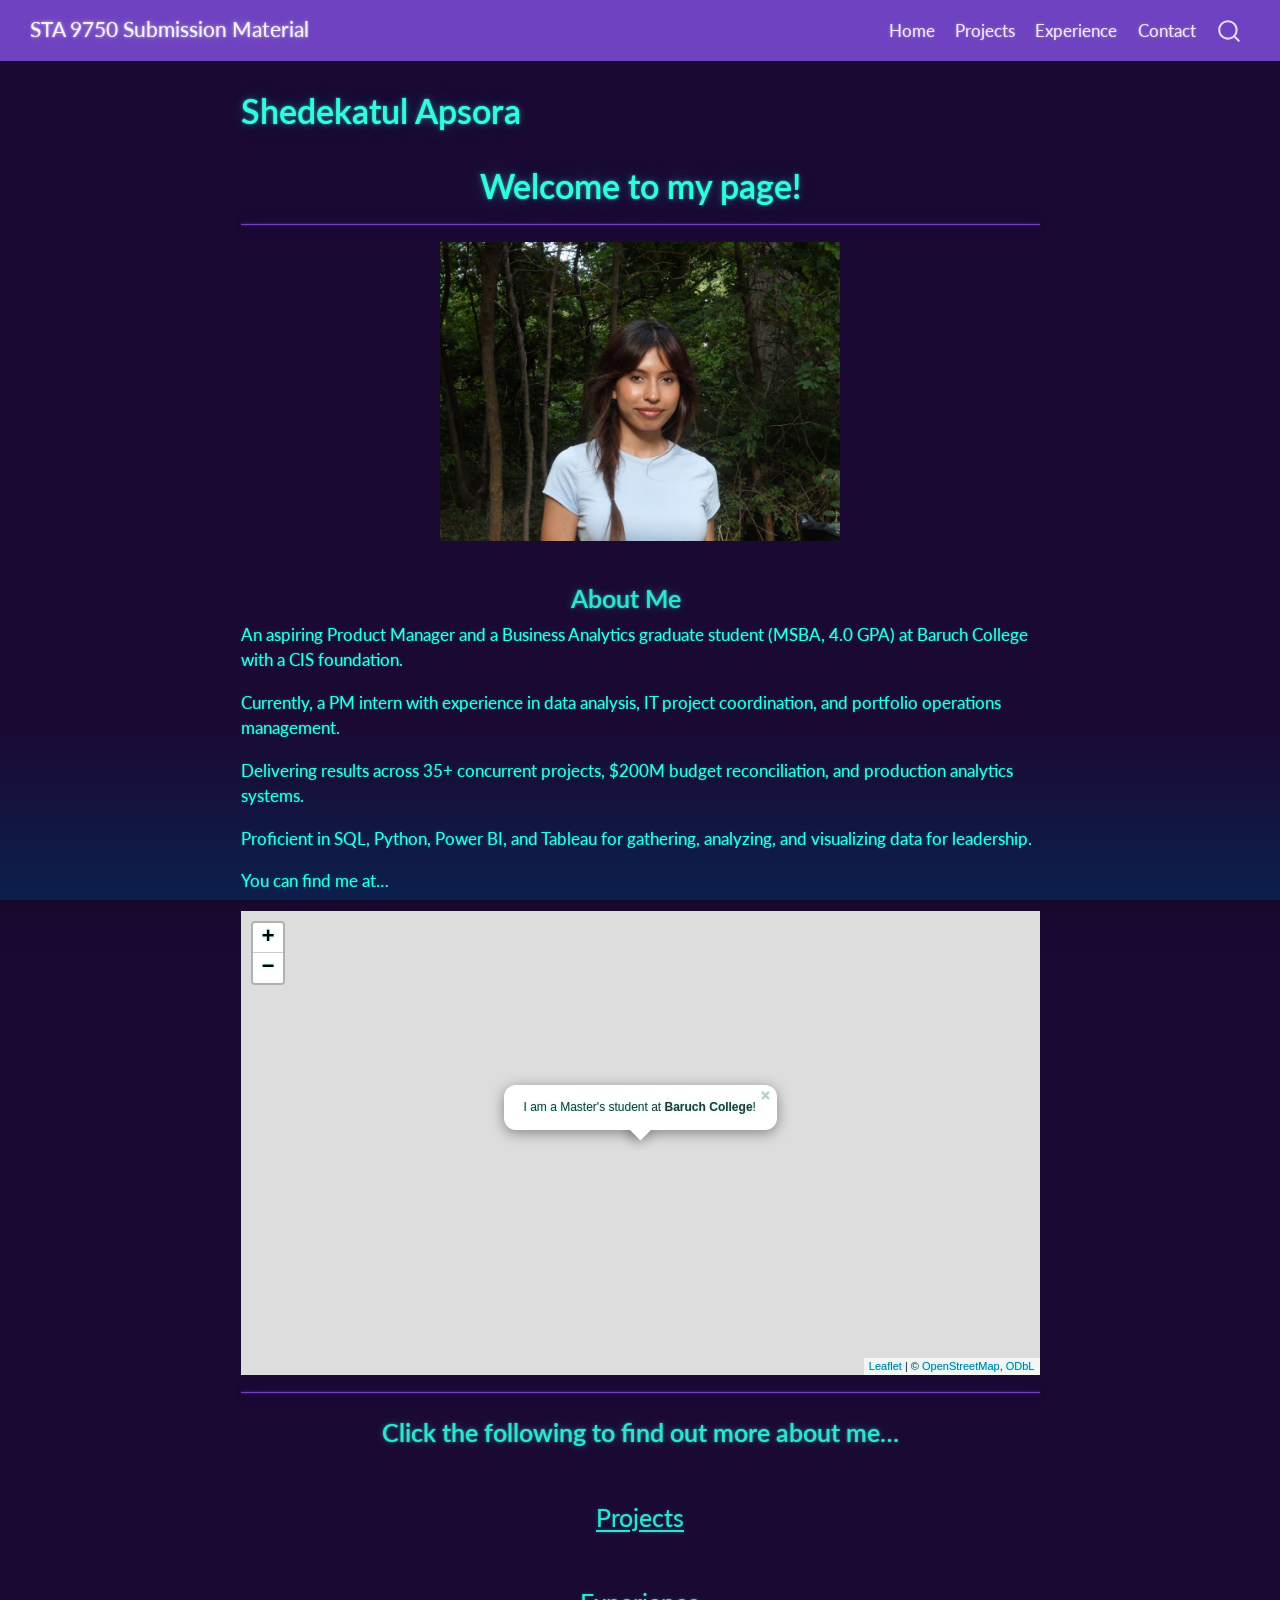
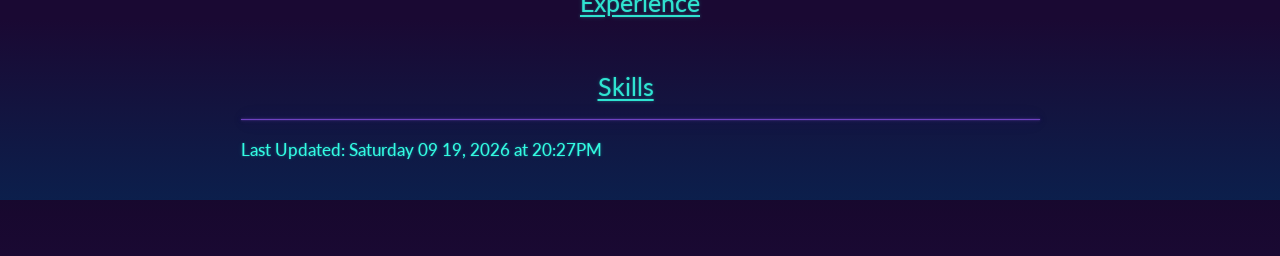
==== docs/index.html @ 2e6fee91 "Creating my personal website for mini-project 0" ====
<!DOCTYPE html>
<html xmlns="http://www.w3.org/1999/xhtml" lang="en" xml:lang="en"><head>

<meta charset="utf-8">
<meta name="generator" content="quarto-1.10.18">

<meta name="viewport" content="width=device-width, initial-scale=1.0, user-scalable=yes">


<title>Shedekatul Apsora – STA 9750 Submission Material</title>
<style>
/* Default styles provided by pandoc.
** See https://pandoc.org/MANUAL.html#variables-for-html for config info.
*/
span.smallcaps{font-variant: small-caps;}
div.columns{display: flex; gap: 1.5em;}
div.column{flex: auto;}
@media screen {
div.columns{gap: min(4vw, 1.5em);}
div.column{overflow-x: auto;}
}
div.hanging-indent{margin-left: 1.5em; text-indent: -1.5em;}
ul.task-list{list-style: none;}
ul.task-list li input[type="checkbox"] {
  width: 0.8em;
  margin: 0 0.8em 0.2em -1em; /* quarto-specific, see https://github.com/quarto-dev/quarto-cli/issues/4556 */ 
  vertical-align: middle;
}
</style>


<script src="site_libs/quarto-nav/quarto-nav.js"></script>
<script src="site_libs/quarto-nav/headroom.min.js"></script>
<script src="site_libs/clipboard/clipboard.min.js"></script>
<script src="site_libs/quarto-search/autocomplete.umd.js"></script>
<script src="site_libs/quarto-search/fuse.min.js"></script>
<script src="site_libs/quarto-search/quarto-search.js"></script>
<meta name="quarto:offset" content="./">
<script src="site_libs/quarto-html/quarto.js" type="module"></script>
<script src="site_libs/quarto-html/tabsets/tabsets.js" type="module"></script>
<script src="site_libs/quarto-html/popper.min.js"></script>
<script src="site_libs/quarto-html/tippy.umd.min.js"></script>
<script src="site_libs/quarto-html/anchor.min.js"></script>
<link href="site_libs/quarto-html/tippy.css" rel="stylesheet">
<link href="site_libs/quarto-html/quarto-syntax-highlighting-dark-b85bc7c33db8c58e0ec93c3465666fed.css" rel="stylesheet" id="quarto-text-highlighting-styles">
<script src="site_libs/bootstrap/bootstrap.min.js"></script>
<link href="site_libs/bootstrap/bootstrap-icons.css" rel="stylesheet">
<link href="site_libs/bootstrap/bootstrap-5c36933dbce0238e8d12d011fd2dd1ab.min.css" rel="stylesheet" append-hash="true" id="quarto-bootstrap" data-mode="dark">
<script id="quarto-search-options" type="application/json">{
  "location": "navbar",
  "copy-button": false,
  "collapse-after": 3,
  "panel-placement": "end",
  "type": "overlay",
  "limit": 50,
  "keyboard-shortcut": [
    "f",
    "/",
    "s"
  ],
  "show-item-context": false,
  "language": {
    "search-no-results-text": "No results",
    "search-matching-documents-text": "matching documents",
    "search-copy-link-title": "Copy link to search",
    "search-hide-matches-text": "Hide additional matches",
    "search-more-match-text": "more match in this document",
    "search-more-matches-text": "more matches in this document",
    "search-clear-button-title": "Clear",
    "search-text-placeholder": "",
    "search-detached-cancel-button-title": "Cancel",
    "search-submit-button-title": "Submit",
    "search-label": "Search"
  }
}</script>
<link href="site_libs/htmltools-fill-0.5.9/fill.css" rel="stylesheet">

<script src="site_libs/htmlwidgets-1.6.4/htmlwidgets.js"></script>

<script src="site_libs/jquery-3.6.0/jquery-3.6.0.min.js"></script>

<link href="site_libs/leaflet-1.3.1/leaflet.css" rel="stylesheet">

<script src="site_libs/leaflet-1.3.1/leaflet.js"></script>

<link href="site_libs/leafletfix-1.0.0/leafletfix.css" rel="stylesheet">

<script src="site_libs/proj4-2.6.2/proj4.min.js"></script>

<script src="site_libs/Proj4Leaflet-1.0.1/proj4leaflet.js"></script>

<link href="site_libs/rstudio_leaflet-1.3.1/rstudio_leaflet.css" rel="stylesheet">

<script src="site_libs/leaflet-binding-2.2.3/leaflet.js"></script>



</head>

<body class="nav-fixed fullcontent quarto-light">

<div id="quarto-search-results"></div>
  <header id="quarto-header" class="headroom fixed-top">
    <nav class="navbar navbar-expand-lg " data-bs-theme="dark">
      <div class="navbar-container container-fluid">
      <div class="navbar-brand-container mx-auto">
    <a class="navbar-brand" href="./index.html">
    <span class="navbar-title">STA 9750 Submission Material</span>
    </a>
  </div>
            <div id="quarto-search" class="" title="Search"></div>
          <button class="navbar-toggler" type="button" data-bs-toggle="collapse" data-bs-target="#navbarCollapse" aria-controls="navbarCollapse" role="menu" aria-expanded="false" aria-label="Toggle navigation" onclick="if (window.quartoToggleHeadroom) { window.quartoToggleHeadroom(); }">
  <span class="navbar-toggler-icon"></span>
</button>
          <div class="collapse navbar-collapse" id="navbarCollapse">
            <ul class="navbar-nav navbar-nav-scroll ms-auto">
  <li class="nav-item">
    <a class="nav-link" href="././index.html"> 
<span class="menu-text">Home</span></a>
  </li>  
  <li class="nav-item">
    <a class="nav-link" href="././project_experience.html"> 
<span class="menu-text">Projects</span></a>
  </li>  
  <li class="nav-item">
    <a class="nav-link" href="././professional_experience.html"> 
<span class="menu-text">Experience</span></a>
  </li>  
  <li class="nav-item">
    <a class="nav-link" href="././contact_information.html"> 
<span class="menu-text">Contact</span></a>
  </li>  
</ul>
          </div> <!-- /navcollapse -->
            <div class="quarto-navbar-tools">
</div>
      </div> <!-- /container-fluid -->
    </nav>
</header>
<!-- content -->
<div id="quarto-content" class="quarto-container page-columns page-rows-contents page-layout-article page-navbar">
<!-- sidebar -->
<!-- margin-sidebar -->
    
<!-- main -->
<main class="content" id="quarto-document-content">

<header id="title-block-header" class="quarto-title-block default">
<div class="quarto-title">
<h1 class="title">Shedekatul Apsora</h1>
</div>



<div class="quarto-title-meta">

    
  
    
  </div>
  


</header>


<section id="welcome-to-my-page" class="level1" style="text-align: center;">
<h1>Welcome to my page!</h1>
</section>
<hr>
<div class="quarto-figure quarto-figure-center">
<figure class="figure">
<p><img src="pic/SAM_1800.JPG" class="img-fluid quarto-figure quarto-figure-center figure-img" style="width:50.0%"></p>
</figure>
</div>
<section id="about-me" class="level3" style="text-align: center;">
<h3 class="anchored" data-anchor-id="about-me">About Me</h3>
</section>
<p>An aspiring Product Manager and a Business Analytics graduate student (MSBA, 4.0 GPA) at Baruch College with a CIS foundation.</p>
<p>Currently, a PM intern with experience in data analysis, IT project coordination, and portfolio operations management.</p>
<p>Delivering results across 35+ concurrent projects, $200M budget reconciliation, and production analytics systems.</p>
<p>Proficient in SQL, Python, Power BI, and Tableau for gathering, analyzing, and visualizing data for leadership.</p>
<p>You can find me at…</p>
<div class="cell">
<div class="cell-output-display">
<div class="leaflet html-widget html-fill-item" id="htmlwidget-838ac6d6772271eb8f36" style="width:100%;height:464px;"></div>
<script type="application/json" data-for="htmlwidget-838ac6d6772271eb8f36">{"x":{"options":{"crs":{"crsClass":"L.CRS.EPSG3857","code":null,"proj4def":null,"projectedBounds":null,"options":{}}},"calls":[{"method":"addTiles","args":["https://{s}.tile.openstreetmap.org/{z}/{x}/{y}.png",null,null,{"minZoom":0,"maxZoom":18,"tileSize":256,"subdomains":"abc","errorTileUrl":"","tms":false,"noWrap":false,"zoomOffset":0,"zoomReverse":false,"opacity":1,"zIndex":1,"detectRetina":false,"attribution":"&copy; <a href=\"https://openstreetmap.org/copyright/\">OpenStreetMap<\/a>,  <a href=\"https://opendatacommons.org/licenses/odbl/\">ODbL<\/a>"}]},{"method":"addPopups","args":[40.74028,-73.98333,"I am a Master's student at <b>Baruch College<\/b>!",null,null,{"maxWidth":300,"minWidth":50,"autoPan":true,"keepInView":false,"closeButton":true,"className":""}]}],"setView":[[40.74028,-73.98333],17,[]],"limits":{"lat":[40.74028,40.74028],"lng":[-73.98333,-73.98333]}},"evals":[],"jsHooks":[]}</script>
</div>
</div>
<hr>
<div style="text-align: center;">
<section id="click-the-following-to-find-out-more-about-me" class="level3">
<h3 class="anchored" data-anchor-id="click-the-following-to-find-out-more-about-me">Click the following to find out more about me…<br>
</h3>
</section>
<section id="projects" class="level3">
<h3 class="anchored" data-anchor-id="projects"><a href="./project_experience.html" title="Personal Projects">Projects</a><br>
</h3>
</section>
<section id="experience" class="level3">
<h3 class="anchored" data-anchor-id="experience"><a href="./professional_experience.html" title="Professional Experience">Experience</a><br>
</h3>
</section>
<section id="skills" class="level3">
<h3 class="anchored" data-anchor-id="skills"><a href="./professional_experience.html" title="Skills">Skills</a></h3>
</section>
</div>
<hr>
<p>Last Updated: Saturday 09 19, 2026 at 20:27PM</p>



</main> <!-- /main -->
<script id="quarto-html-after-body" type="application/javascript">
  window.document.addEventListener("DOMContentLoaded", function (event) {
    const icon = "";
    const anchorJS = new window.AnchorJS();
    anchorJS.options = {
      placement: 'right',
      icon: icon
    };
    anchorJS.add('.anchored');
    const isCodeAnnotation = (el) => {
      for (const clz of el.classList) {
        if (clz.startsWith('code-annotation-')) {                     
          return true;
        }
      }
      return false;
    }
    const onCopySuccess = function(e) {
      // button target
      const button = e.trigger;
      // don't keep focus
      button.blur();
      // flash "checked"
      button.classList.add('code-copy-button-checked');
      var currentTitle = button.getAttribute("title");
      button.setAttribute("title", "Copied!");
      let tooltip;
      if (window.bootstrap) {
        button.setAttribute("data-bs-toggle", "tooltip");
        button.setAttribute("data-bs-placement", "left");
        button.setAttribute("data-bs-title", "Copied!");
        tooltip = new bootstrap.Tooltip(button, 
          { trigger: "manual", 
            customClass: "code-copy-button-tooltip",
            offset: [0, -8]});
        tooltip.show();    
      }
      setTimeout(function() {
        if (tooltip) {
          tooltip.hide();
          button.removeAttribute("data-bs-title");
          button.removeAttribute("data-bs-toggle");
          button.removeAttribute("data-bs-placement");
        }
        button.setAttribute("title", currentTitle);
        button.classList.remove('code-copy-button-checked');
      }, 1000);
      // clear code selection
      e.clearSelection();
    }
    const getTextToCopy = function(trigger) {
      const outerScaffold = trigger.parentElement.cloneNode(true);
      const codeEl = outerScaffold.querySelector('code');
      for (const childEl of codeEl.children) {
        if (isCodeAnnotation(childEl)) {
          childEl.remove();
        }
      }
      return codeEl.innerText;
    }
    const clipboard = new window.ClipboardJS('.code-copy-button:not([data-in-quarto-modal])', {
      text: getTextToCopy
    });
    clipboard.on('success', onCopySuccess);
    if (window.document.getElementById('quarto-embedded-source-code-modal')) {
      const clipboardModal = new window.ClipboardJS('.code-copy-button[data-in-quarto-modal]', {
        text: getTextToCopy,
        container: window.document.getElementById('quarto-embedded-source-code-modal')
      });
      clipboardModal.on('success', onCopySuccess);
    }
      var localhostRegex = new RegExp(/^(?:http|https):\/\/localhost\:?[0-9]*\//);
      var mailtoRegex = new RegExp(/^mailto:/);
        var filterRegex = new RegExp("https:\/\/github\.com\/SL-sora\/STA9750-2026-FALL\/");
      var isInternal = (href) => {
          return filterRegex.test(href) || localhostRegex.test(href) || mailtoRegex.test(href);
      }
      // Inspect non-navigation links and adorn them if external
     var links = window.document.querySelectorAll('a[href]:not(.nav-link):not(.navbar-brand):not(.toc-action):not(.sidebar-link):not(.sidebar-item-toggle):not(.pagination-link):not(.no-external):not([aria-hidden]):not(.dropdown-item):not(.quarto-navigation-tool):not(.about-link)');
      for (var i=0; i<links.length; i++) {
        const link = links[i];
        if (!isInternal(link.href)) {
          // undo the damage that might have been done by quarto-nav.js in the case of
          // links that we want to consider external
          if (link.dataset.originalHref !== undefined) {
            link.href = link.dataset.originalHref;
          }
        }
      }
    function tippyHover(el, contentFn, onTriggerFn, onUntriggerFn) {
      const config = {
        allowHTML: true,
        maxWidth: 500,
        delay: 100,
        arrow: false,
        appendTo: function(el) {
            return el.parentElement;
        },
        interactive: true,
        interactiveBorder: 10,
        theme: 'quarto',
        placement: 'bottom-start',
      };
      if (contentFn) {
        config.content = contentFn;
      }
      if (onTriggerFn) {
        config.onTrigger = onTriggerFn;
      }
      if (onUntriggerFn) {
        config.onUntrigger = onUntriggerFn;
      }
      window.tippy(el, config); 
    }
    const noterefs = window.document.querySelectorAll('a[role="doc-noteref"]');
    for (var i=0; i<noterefs.length; i++) {
      const ref = noterefs[i];
      tippyHover(ref, function() {
        // use id or data attribute instead here
        let href = ref.getAttribute('data-footnote-href') || ref.getAttribute('href');
        try { href = new URL(href).hash; } catch {}
        const id = href.replace(/^#\/?/, "");
        const note = window.document.getElementById(id);
        if (note) {
          return note.innerHTML;
        } else {
          return "";
        }
      });
    }
    const xrefs = window.document.querySelectorAll('a.quarto-xref');
    const processXRef = (id, note) => {
      // Strip column container classes
      const stripColumnClz = (el) => {
        el.classList.remove("page-full", "page-columns");
        if (el.children) {
          for (const child of el.children) {
            stripColumnClz(child);
          }
        }
      }
      stripColumnClz(note)
      if (id === null || id.startsWith('sec-')) {
        // Special case sections, only their first couple elements
        const container = document.createElement("div");
        if (note.children && note.children.length > 2) {
          container.appendChild(note.children[0].cloneNode(true));
          for (let i = 1; i < note.children.length; i++) {
            const child = note.children[i];
            if (child.tagName === "P" && child.innerText === "") {
              continue;
            } else {
              container.appendChild(child.cloneNode(true));
              break;
            }
          }
          if (window.Quarto?.typesetMath) {
            window.Quarto.typesetMath(container);
          }
          return container.innerHTML
        } else {
          if (window.Quarto?.typesetMath) {
            window.Quarto.typesetMath(note);
          }
          return note.innerHTML;
        }
      } else {
        // Remove any anchor links if they are present
        const anchorLink = note.querySelector('a.anchorjs-link');
        if (anchorLink) {
          anchorLink.remove();
        }
        if (window.Quarto?.typesetMath) {
          window.Quarto.typesetMath(note);
        }
        if (note.classList.contains("callout")) {
          return note.outerHTML;
        } else {
          return note.innerHTML;
        }
      }
    }
    for (var i=0; i<xrefs.length; i++) {
      const xref = xrefs[i];
      tippyHover(xref, undefined, function(instance) {
        instance.disable();
        let url = xref.getAttribute('href');
        let hash = undefined; 
        if (url.startsWith('#')) {
          hash = url;
        } else {
          try { hash = new URL(url).hash; } catch {}
        }
        if (hash) {
          const id = hash.replace(/^#\/?/, "");
          const note = window.document.getElementById(id);
          if (note !== null) {
            try {
              const html = processXRef(id, note.cloneNode(true));
              instance.setContent(html);
            } finally {
              instance.enable();
              instance.show();
            }
          } else {
            // See if we can fetch this
            fetch(url.split('#')[0])
            .then(res => res.text())
            .then(html => {
              const parser = new DOMParser();
              const htmlDoc = parser.parseFromString(html, "text/html");
              const note = htmlDoc.getElementById(id);
              if (note !== null) {
                const html = processXRef(id, note);
                instance.setContent(html);
              } 
            }).finally(() => {
              instance.enable();
              instance.show();
            });
          }
        } else {
          // See if we can fetch a full url (with no hash to target)
          // This is a special case and we should probably do some content thinning / targeting
          fetch(url)
          .then(res => res.text())
          .then(html => {
            const parser = new DOMParser();
            const htmlDoc = parser.parseFromString(html, "text/html");
            const note = htmlDoc.querySelector('main.content');
            if (note !== null) {
              // This should only happen for chapter cross references
              // (since there is no id in the URL)
              // remove the first header
              if (note.children.length > 0 && note.children[0].tagName === "HEADER") {
                note.children[0].remove();
              }
              const html = processXRef(null, note);
              instance.setContent(html);
            } 
          }).finally(() => {
            instance.enable();
            instance.show();
          });
        }
      }, function(instance) {
      });
    }
        let selectedAnnoteEl;
        const selectorForAnnotation = ( cell, annotation) => {
          let cellAttr = 'data-code-cell="' + cell + '"';
          let lineAttr = 'data-code-annotation="' +  annotation + '"';
          const selector = 'span[' + cellAttr + '][' + lineAttr + ']';
          return selector;
        }
        const selectCodeLines = (annoteEl) => {
          const doc = window.document;
          const targetCell = annoteEl.getAttribute("data-target-cell");
          const targetAnnotation = annoteEl.getAttribute("data-target-annotation");
          const annoteSpan = window.document.querySelector(selectorForAnnotation(targetCell, targetAnnotation));
          const lines = annoteSpan.getAttribute("data-code-lines").split(",");
          const lineIds = lines.map((line) => {
            return targetCell + "-" + line;
          })
          let top = null;
          let height = null;
          let parent = null;
          if (lineIds.length > 0) {
              //compute the position of the single el (top and bottom and make a div)
              const el = window.document.getElementById(lineIds[0]);
              top = el.offsetTop;
              height = el.offsetHeight;
              parent = el.parentElement.parentElement;
            if (lineIds.length > 1) {
              const lastEl = window.document.getElementById(lineIds[lineIds.length - 1]);
              const bottom = lastEl.offsetTop + lastEl.offsetHeight;
              height = bottom - top;
            }
            if (top !== null && height !== null && parent !== null) {
              // cook up a div (if necessary) and position it 
              let div = window.document.getElementById("code-annotation-line-highlight");
              if (div === null) {
                div = window.document.createElement("div");
                div.setAttribute("id", "code-annotation-line-highlight");
                div.style.position = 'absolute';
                parent.appendChild(div);
              }
              div.style.top = top - 2 + "px";
              div.style.height = height + 4 + "px";
              div.style.left = 0;
              let gutterDiv = window.document.getElementById("code-annotation-line-highlight-gutter");
              if (gutterDiv === null) {
                gutterDiv = window.document.createElement("div");
                gutterDiv.setAttribute("id", "code-annotation-line-highlight-gutter");
                gutterDiv.style.position = 'absolute';
                const codeCell = window.document.getElementById(targetCell);
                const gutter = codeCell.querySelector('.code-annotation-gutter');
                gutter.appendChild(gutterDiv);
              }
              gutterDiv.style.top = top - 2 + "px";
              gutterDiv.style.height = height + 4 + "px";
            }
            selectedAnnoteEl = annoteEl;
          }
        };
        const unselectCodeLines = () => {
          const elementsIds = ["code-annotation-line-highlight", "code-annotation-line-highlight-gutter"];
          elementsIds.forEach((elId) => {
            const div = window.document.getElementById(elId);
            if (div) {
              div.remove();
            }
          });
          selectedAnnoteEl = undefined;
        };
          // Handle positioning of the toggle
      window.addEventListener(
        "resize",
        throttle(() => {
          elRect = undefined;
          if (selectedAnnoteEl) {
            selectCodeLines(selectedAnnoteEl);
          }
        }, 10)
      );
      function throttle(fn, ms) {
      let throttle = false;
      let timer;
        return (...args) => {
          if(!throttle) { // first call gets through
              fn.apply(this, args);
              throttle = true;
          } else { // all the others get throttled
              if(timer) clearTimeout(timer); // cancel #2
              timer = setTimeout(() => {
                fn.apply(this, args);
                timer = throttle = false;
              }, ms);
          }
        };
      }
        // Attach click handler to the DT
        const annoteDls = window.document.querySelectorAll('dt[data-target-cell]');
        for (const annoteDlNode of annoteDls) {
          annoteDlNode.addEventListener('click', (event) => {
            const clickedEl = event.target;
            if (clickedEl !== selectedAnnoteEl) {
              unselectCodeLines();
              const activeEl = window.document.querySelector('dt[data-target-cell].code-annotation-active');
              if (activeEl) {
                activeEl.classList.remove('code-annotation-active');
              }
              selectCodeLines(clickedEl);
              clickedEl.classList.add('code-annotation-active');
            } else {
              // Unselect the line
              unselectCodeLines();
              clickedEl.classList.remove('code-annotation-active');
            }
          });
        }
    const findCites = (el) => {
      const parentEl = el.parentElement;
      if (parentEl) {
        const cites = parentEl.dataset.cites;
        if (cites) {
          return {
            el,
            cites: cites.split(' ')
          };
        } else {
          return findCites(el.parentElement)
        }
      } else {
        return undefined;
      }
    };
    var bibliorefs = window.document.querySelectorAll('a[role="doc-biblioref"]');
    for (var i=0; i<bibliorefs.length; i++) {
      const ref = bibliorefs[i];
      const citeInfo = findCites(ref);
      if (citeInfo) {
        tippyHover(citeInfo.el, function() {
          var popup = window.document.createElement('div');
          citeInfo.cites.forEach(function(cite) {
            var citeDiv = window.document.createElement('div');
            citeDiv.classList.add('hanging-indent');
            citeDiv.classList.add('csl-entry');
            var biblioDiv = window.document.getElementById('ref-' + cite);
            if (biblioDiv) {
              citeDiv.innerHTML = biblioDiv.innerHTML;
            }
            popup.appendChild(citeDiv);
          });
          return popup.innerHTML;
        });
      }
    }
  });
  </script>
</div> <!-- /content -->




</body></html>
---- docs/site_libs/quarto-html/tippy.css ----
.tippy-box[data-animation=fade][data-state=hidden]{opacity:0}[data-tippy-root]{max-width:calc(100vw - 10px)}.tippy-box{position:relative;background-color:#333;color:#fff;border-radius:4px;font-size:14px;line-height:1.4;white-space:normal;outline:0;transition-property:transform,visibility,opacity}.tippy-box[data-placement^=top]>.tippy-arrow{bottom:0}.tippy-box[data-placement^=top]>.tippy-arrow:before{bottom:-7px;left:0;border-width:8px 8px 0;border-top-color:initial;transform-origin:center top}.tippy-box[data-placement^=bottom]>.tippy-arrow{top:0}.tippy-box[data-placement^=bottom]>.tippy-arrow:before{top:-7px;left:0;border-width:0 8px 8px;border-bottom-color:initial;transform-origin:center bottom}.tippy-box[data-placement^=left]>.tippy-arrow{right:0}.tippy-box[data-placement^=left]>.tippy-arrow:before{border-width:8px 0 8px 8px;border-left-color:initial;right:-7px;transform-origin:center left}.tippy-box[data-placement^=right]>.tippy-arrow{left:0}.tippy-box[data-placement^=right]>.tippy-arrow:before{left:-7px;border-width:8px 8px 8px 0;border-right-color:initial;transform-origin:center right}.tippy-box[data-inertia][data-state=visible]{transition-timing-function:cubic-bezier(.54,1.5,.38,1.11)}.tippy-arrow{width:16px;height:16px;color:#333}.tippy-arrow:before{content:"";position:absolute;border-color:transparent;border-style:solid}.tippy-content{position:relative;padding:5px 9px;z-index:1}
---- docs/site_libs/quarto-html/quarto-syntax-highlighting-dark-b85bc7c33db8c58e0ec93c3465666fed.css ----
/* quarto syntax highlight colors */
:root {
  --quarto-hl-al-color: #f07178;
  --quarto-hl-an-color: #d4d0ab;
  --quarto-hl-at-color: #00e0e0;
  --quarto-hl-bn-color: #d4d0ab;
  --quarto-hl-bu-color: #abe338;
  --quarto-hl-ch-color: #abe338;
  --quarto-hl-co-color: #f8f8f2;
  --quarto-hl-cv-color: #ffd700;
  --quarto-hl-cn-color: #ffd700;
  --quarto-hl-cf-color: #ffa07a;
  --quarto-hl-dt-color: #ffa07a;
  --quarto-hl-dv-color: #d4d0ab;
  --quarto-hl-do-color: #f8f8f2;
  --quarto-hl-er-color: #f07178;
  --quarto-hl-ex-color: #00e0e0;
  --quarto-hl-fl-color: #d4d0ab;
  --quarto-hl-fu-color: #ffa07a;
  --quarto-hl-im-color: #abe338;
  --quarto-hl-in-color: #d4d0ab;
  --quarto-hl-kw-color: #ffa07a;
  --quarto-hl-op-color: #ffa07a;
  --quarto-hl-ot-color: #00e0e0;
  --quarto-hl-pp-color: #dcc6e0;
  --quarto-hl-re-color: #00e0e0;
  --quarto-hl-sc-color: #abe338;
  --quarto-hl-ss-color: #abe338;
  --quarto-hl-st-color: #abe338;
  --quarto-hl-va-color: #00e0e0;
  --quarto-hl-vs-color: #abe338;
  --quarto-hl-wa-color: #dcc6e0;
}

/* other quarto variables */
:root {
  --quarto-font-monospace: SFMono-Regular, Menlo, Monaco, Consolas, "Liberation Mono", "Courier New", monospace;
}

/* syntax highlight based on Pandoc's rules */
pre > code.sourceCode > span {
  color: #f8f8f2;
}

code.sourceCode > span {
  color: #f8f8f2;
}

div.sourceCode,
div.sourceCode pre.sourceCode {
  color: #f8f8f2;
}

/* Normal */
code span {
  color: #f8f8f2;
}

/* Alert */
code span.al {
  color: #f07178;
}

/* Annotation */
code span.an {
  color: #d4d0ab;
}

/* Attribute */
code span.at {
  color: #00e0e0;
}

/* BaseN */
code span.bn {
  color: #d4d0ab;
}

/* BuiltIn */
code span.bu {
  color: #abe338;
}

/* ControlFlow */
code span.cf {
  font-weight: bold;
  color: #ffa07a;
}

/* Char */
code span.ch {
  color: #abe338;
}

/* Constant */
code span.cn {
  color: #ffd700;
}

/* Comment */
code span.co {
  font-style: italic;
  color: #f8f8f2;
}

/* CommentVar */
code span.cv {
  color: #ffd700;
}

/* Documentation */
code span.do {
  color: #f8f8f2;
}

/* DataType */
code span.dt {
  color: #ffa07a;
}

/* DecVal */
code span.dv {
  color: #d4d0ab;
}

/* Error */
code span.er {
  color: #f07178;
  text-decoration: underline;
}

/* Extension */
code span.ex {
  font-weight: bold;
  color: #00e0e0;
}

/* Float */
code span.fl {
  color: #d4d0ab;
}

/* Function */
code span.fu {
  color: #ffa07a;
}

/* Import */
code span.im {
  color: #abe338;
}

/* Information */
code span.in {
  color: #d4d0ab;
}

/* Keyword */
code span.kw {
  font-weight: bold;
  color: #ffa07a;
}

/* Operator */
code span.op {
  color: #ffa07a;
}

/* Other */
code span.ot {
  color: #00e0e0;
}

/* Preprocessor */
code span.pp {
  color: #dcc6e0;
}

/* RegionMarker */
code span.re {
  background-color: #f8f8f2;
  color: #00e0e0;
}

/* SpecialChar */
code span.sc {
  color: #abe338;
}

/* SpecialString */
code span.ss {
  color: #abe338;
}

/* String */
code span.st {
  color: #abe338;
}

/* Variable */
code span.va {
  color: #00e0e0;
}

/* VerbatimString */
code span.vs {
  color: #abe338;
}

/* Warning */
code span.wa {
  color: #dcc6e0;
}

.prevent-inlining {
  content: "</";
}

/*# sourceMappingURL=4ed8f1090dec6531da29ab00902aa718.css.map */
---- docs/site_libs/htmltools-fill-0.5.9/fill.css ----
@layer htmltools {
  .html-fill-container {
    display: flex;
    flex-direction: column;
    /* Prevent the container from expanding vertically or horizontally beyond its
    parent's constraints. */
    min-height: 0;
    min-width: 0;
  }
  .html-fill-container > .html-fill-item {
    /* Fill items can grow and shrink freely within
    available vertical space in fillable container */
    flex: 1 1 auto;
    min-height: 0;
    min-width: 0;
  }
  .html-fill-container > :not(.html-fill-item) {
    /* Prevent shrinking or growing of non-fill items */
    flex: 0 0 auto;
  }
}
---- docs/site_libs/leafletfix-1.0.0/leafletfix.css ----
/* Work around CSS properties introduced on img by bootstrap */
img.leaflet-tile {
  padding: 0;
  margin: 0;
  border-radius: 0;
  border: none;
}
.leaflet .info {
  padding: 6px 8px;
  font: 14px/16px Arial, Helvetica, sans-serif;
  background: white;
  background: rgba(255,255,255,0.8);
  box-shadow: 0 0 15px rgba(0,0,0,0.2);
  border-radius: 5px;
}
.leaflet .legend {
  line-height: 18px;
  color: #555;
}
.leaflet .legend svg text {
  fill: #555;
}
.leaflet .legend svg line {
  stroke: #555;
}
.leaflet .legend i {
  width: 18px;
  height: 18px;
  margin-right: 4px;
  opacity: 0.7;
  display: inline-block;
  vertical-align: top;
  /*For IE 7*/
  zoom: 1;
  *display: inline;
}
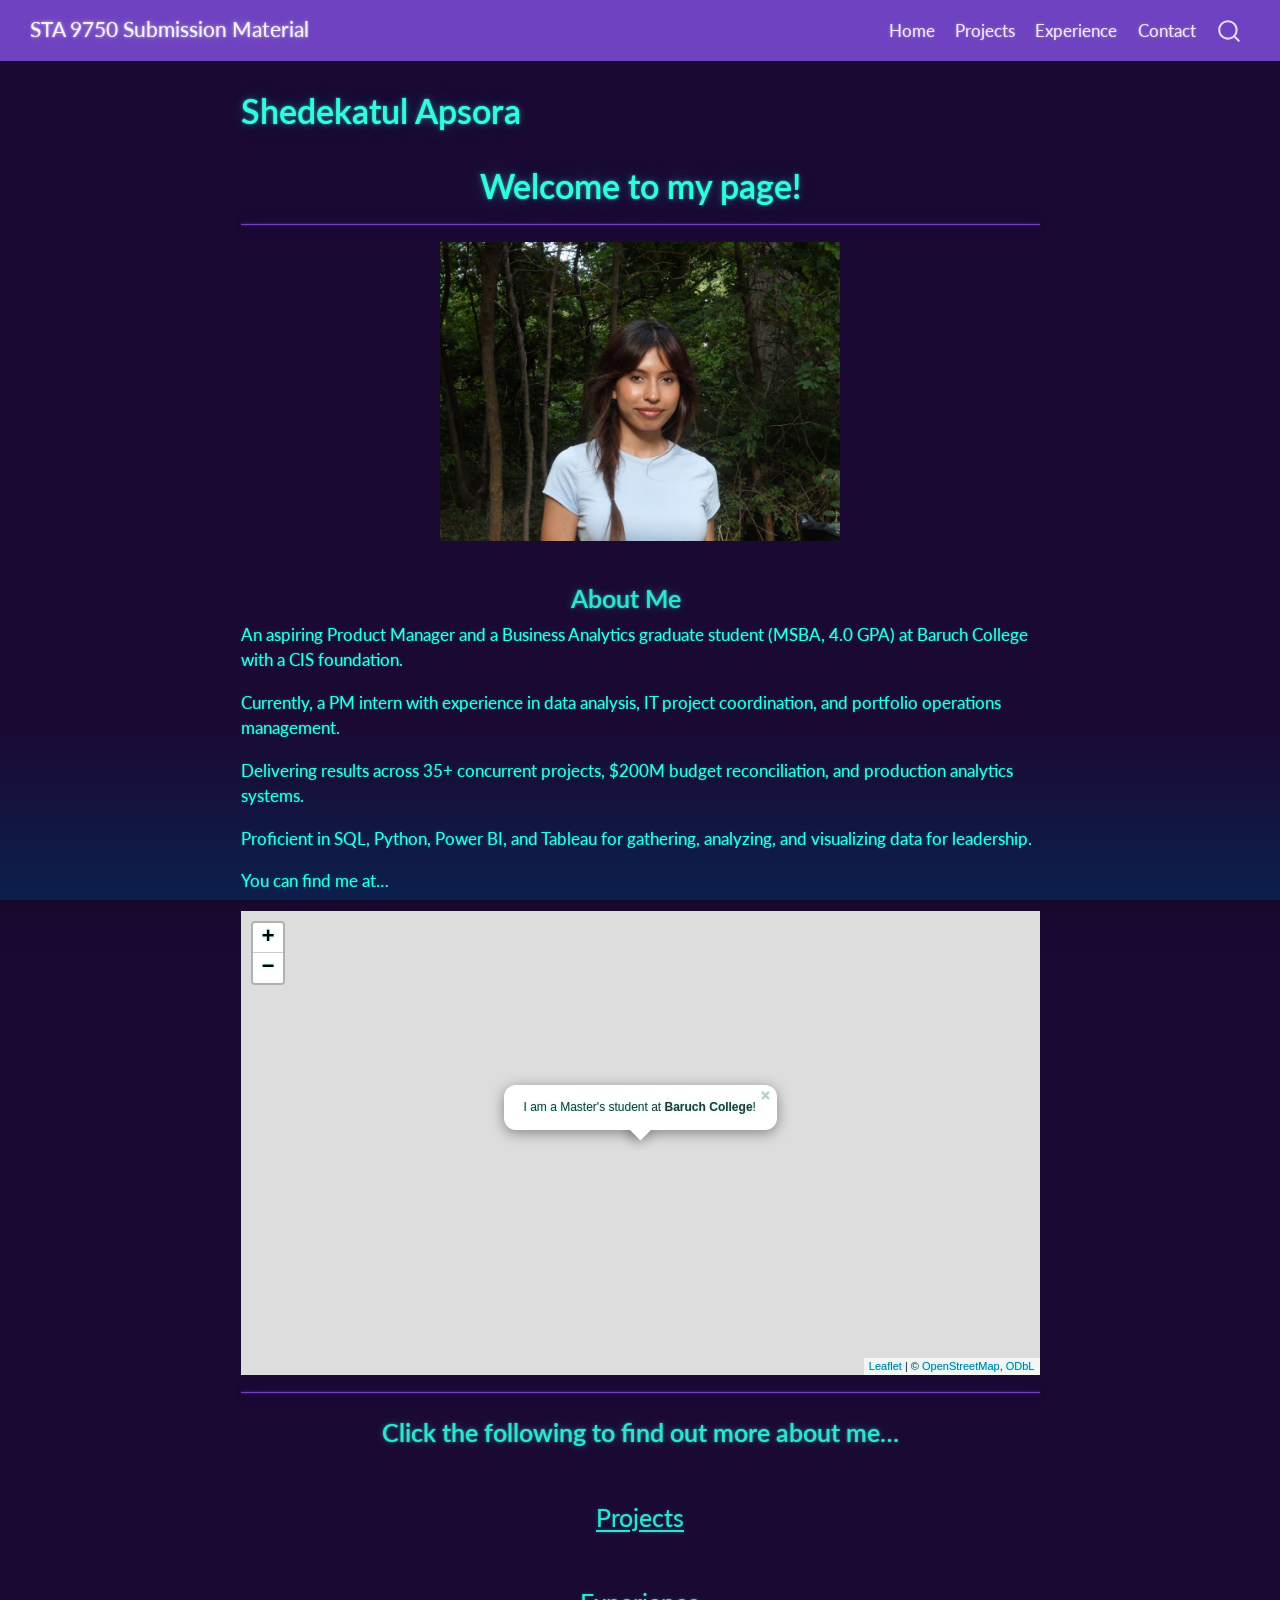
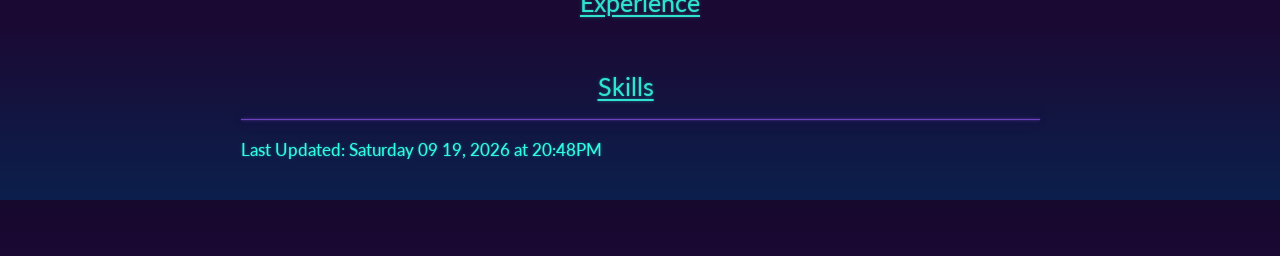
==== commit b18528dc: "Adding extra edits to the personal website" ====
--- a/docs/index.html
+++ b/docs/index.html
@@ -183,8 +183,8 @@
 <p>You can find me at…</p>
 <div class="cell">
 <div class="cell-output-display">
-<div class="leaflet html-widget html-fill-item" id="htmlwidget-838ac6d6772271eb8f36" style="width:100%;height:464px;"></div>
-<script type="application/json" data-for="htmlwidget-838ac6d6772271eb8f36">{"x":{"options":{"crs":{"crsClass":"L.CRS.EPSG3857","code":null,"proj4def":null,"projectedBounds":null,"options":{}}},"calls":[{"method":"addTiles","args":["https://{s}.tile.openstreetmap.org/{z}/{x}/{y}.png",null,null,{"minZoom":0,"maxZoom":18,"tileSize":256,"subdomains":"abc","errorTileUrl":"","tms":false,"noWrap":false,"zoomOffset":0,"zoomReverse":false,"opacity":1,"zIndex":1,"detectRetina":false,"attribution":"&copy; <a href=\"https://openstreetmap.org/copyright/\">OpenStreetMap<\/a>,  <a href=\"https://opendatacommons.org/licenses/odbl/\">ODbL<\/a>"}]},{"method":"addPopups","args":[40.74028,-73.98333,"I am a Master's student at <b>Baruch College<\/b>!",null,null,{"maxWidth":300,"minWidth":50,"autoPan":true,"keepInView":false,"closeButton":true,"className":""}]}],"setView":[[40.74028,-73.98333],17,[]],"limits":{"lat":[40.74028,40.74028],"lng":[-73.98333,-73.98333]}},"evals":[],"jsHooks":[]}</script>
+<div class="leaflet html-widget html-fill-item" id="htmlwidget-3a35bf475123cde617da" style="width:100%;height:464px;"></div>
+<script type="application/json" data-for="htmlwidget-3a35bf475123cde617da">{"x":{"options":{"crs":{"crsClass":"L.CRS.EPSG3857","code":null,"proj4def":null,"projectedBounds":null,"options":{}}},"calls":[{"method":"addTiles","args":["https://{s}.tile.openstreetmap.org/{z}/{x}/{y}.png",null,null,{"minZoom":0,"maxZoom":18,"tileSize":256,"subdomains":"abc","errorTileUrl":"","tms":false,"noWrap":false,"zoomOffset":0,"zoomReverse":false,"opacity":1,"zIndex":1,"detectRetina":false,"attribution":"&copy; <a href=\"https://openstreetmap.org/copyright/\">OpenStreetMap<\/a>,  <a href=\"https://opendatacommons.org/licenses/odbl/\">ODbL<\/a>"}]},{"method":"addPopups","args":[40.74028,-73.98333,"I am a Master's student at <b>Baruch College<\/b>!",null,null,{"maxWidth":300,"minWidth":50,"autoPan":true,"keepInView":false,"closeButton":true,"className":""}]}],"setView":[[40.74028,-73.98333],17,[]],"limits":{"lat":[40.74028,40.74028],"lng":[-73.98333,-73.98333]}},"evals":[],"jsHooks":[]}</script>
 </div>
 </div>
 <hr>
@@ -206,7 +206,7 @@
 </section>
 </div>
 <hr>
-<p>Last Updated: Saturday 09 19, 2026 at 20:27PM</p>
+<p>Last Updated: Saturday 09 19, 2026 at 20:48PM</p>
 
 
 
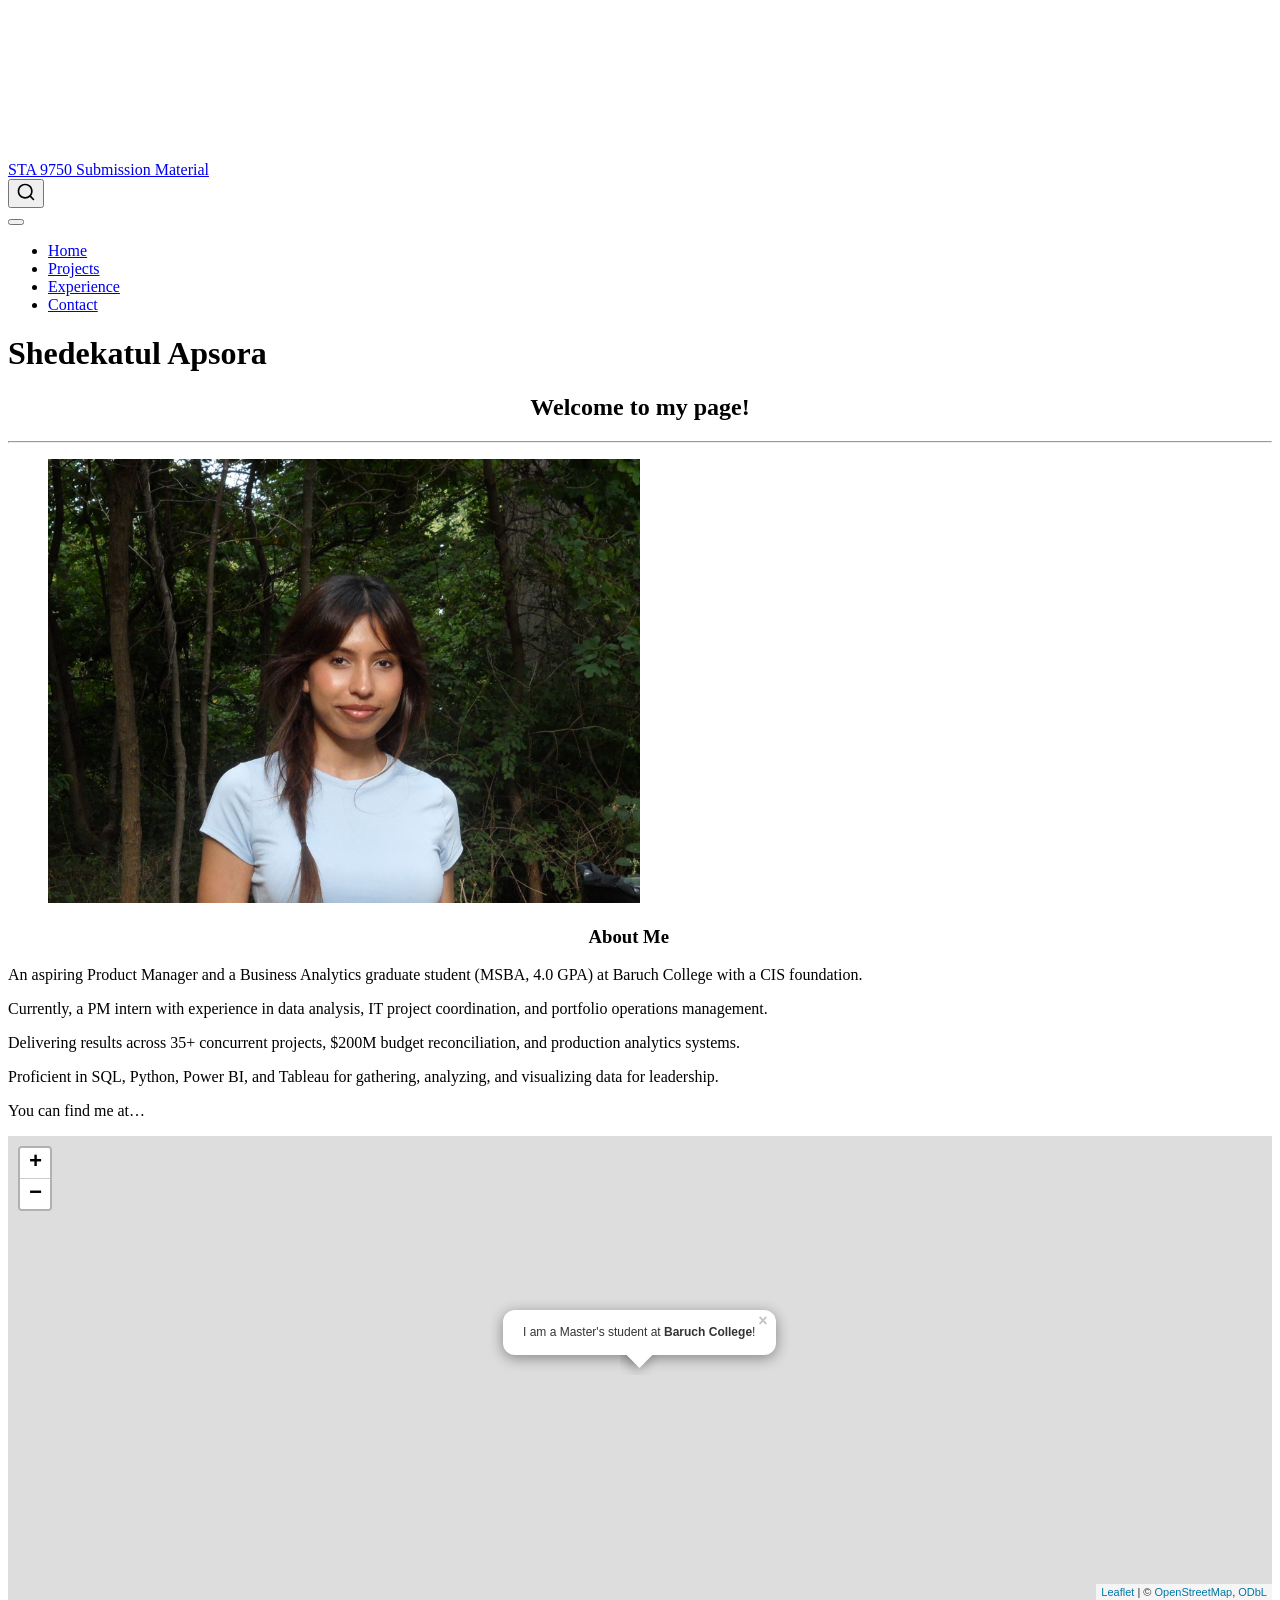
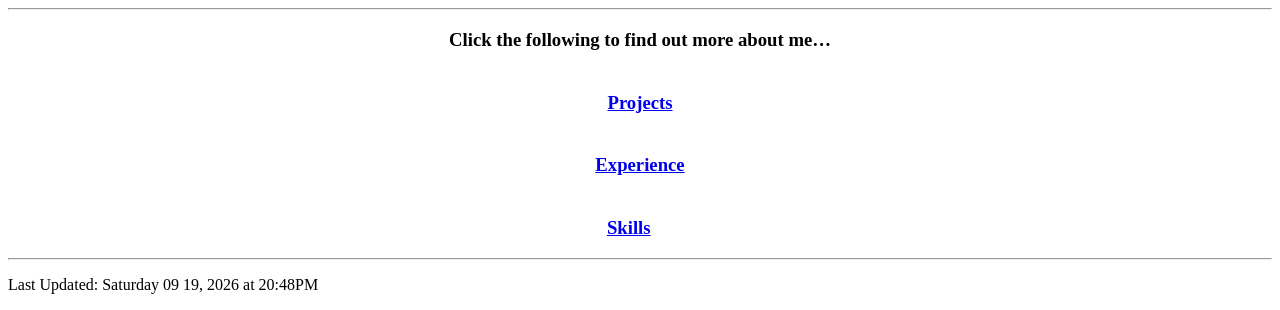
==== commit e516b001: "adding a few changes and MP01" ====
--- a/docs/index.html
+++ b/docs/index.html
@@ -42,10 +42,10 @@
 <script src="site_libs/quarto-html/tippy.umd.min.js"></script>
 <script src="site_libs/quarto-html/anchor.min.js"></script>
 <link href="site_libs/quarto-html/tippy.css" rel="stylesheet">
-<link href="site_libs/quarto-html/quarto-syntax-highlighting-dark-b85bc7c33db8c58e0ec93c3465666fed.css" rel="stylesheet" id="quarto-text-highlighting-styles">
+<link href="site_libs/quarto-html/quarto-syntax-highlighting-64a204ab8560d761af7679ceaba22944.css" rel="stylesheet" id="quarto-text-highlighting-styles">
 <script src="site_libs/bootstrap/bootstrap.min.js"></script>
 <link href="site_libs/bootstrap/bootstrap-icons.css" rel="stylesheet">
-<link href="site_libs/bootstrap/bootstrap-5c36933dbce0238e8d12d011fd2dd1ab.min.css" rel="stylesheet" append-hash="true" id="quarto-bootstrap" data-mode="dark">
+<link href="site_libs/bootstrap/bootstrap-c9742badd1f2d364d699dc514acc6a1f.min.css" rel="stylesheet" append-hash="true" id="quarto-bootstrap" data-mode="light">
 <script id="quarto-search-options" type="application/json">{
   "location": "navbar",
   "copy-button": false,
--- a/docs/site_libs/quarto-html/quarto-syntax-highlighting-64a204ab8560d761af7679ceaba22944.css
+++ b/docs/site_libs/quarto-html/quarto-syntax-highlighting-64a204ab8560d761af7679ceaba22944.css
@@ -0,0 +1,236 @@
+/* quarto syntax highlight colors */
+:root {
+  --quarto-hl-ot-color: #003B4F;
+  --quarto-hl-at-color: #657422;
+  --quarto-hl-ss-color: #20794D;
+  --quarto-hl-an-color: #5E5E5E;
+  --quarto-hl-fu-color: #4758AB;
+  --quarto-hl-st-color: #20794D;
+  --quarto-hl-cf-color: #003B4F;
+  --quarto-hl-op-color: #5E5E5E;
+  --quarto-hl-er-color: #AD0000;
+  --quarto-hl-bn-color: #AD0000;
+  --quarto-hl-al-color: #AD0000;
+  --quarto-hl-va-color: #111111;
+  --quarto-hl-bu-color: inherit;
+  --quarto-hl-ex-color: inherit;
+  --quarto-hl-pp-color: #AD0000;
+  --quarto-hl-in-color: #5E5E5E;
+  --quarto-hl-vs-color: #20794D;
+  --quarto-hl-wa-color: #5E5E5E;
+  --quarto-hl-do-color: #5E5E5E;
+  --quarto-hl-im-color: #00769E;
+  --quarto-hl-ch-color: #20794D;
+  --quarto-hl-dt-color: #AD0000;
+  --quarto-hl-fl-color: #AD0000;
+  --quarto-hl-co-color: #5E5E5E;
+  --quarto-hl-cv-color: #5E5E5E;
+  --quarto-hl-cn-color: #8f5902;
+  --quarto-hl-sc-color: #5E5E5E;
+  --quarto-hl-dv-color: #AD0000;
+  --quarto-hl-kw-color: #003B4F;
+}
+
+/* other quarto variables */
+:root {
+  --quarto-font-monospace: SFMono-Regular, Menlo, Monaco, Consolas, "Liberation Mono", "Courier New", monospace;
+}
+
+/* syntax highlight based on Pandoc's rules */
+pre > code.sourceCode > span {
+  color: #003B4F;
+}
+
+code.sourceCode > span {
+  color: #003B4F;
+}
+
+div.sourceCode,
+div.sourceCode pre.sourceCode {
+  color: #003B4F;
+}
+
+/* Normal */
+code span {
+  color: #003B4F;
+}
+
+/* Alert */
+code span.al {
+  color: #AD0000;
+  font-style: inherit;
+}
+
+/* Annotation */
+code span.an {
+  color: #5E5E5E;
+  font-style: inherit;
+}
+
+/* Attribute */
+code span.at {
+  color: #657422;
+  font-style: inherit;
+}
+
+/* BaseN */
+code span.bn {
+  color: #AD0000;
+  font-style: inherit;
+}
+
+/* BuiltIn */
+code span.bu {
+  font-style: inherit;
+}
+
+/* ControlFlow */
+code span.cf {
+  color: #003B4F;
+  font-weight: bold;
+  font-style: inherit;
+}
+
+/* Char */
+code span.ch {
+  color: #20794D;
+  font-style: inherit;
+}
+
+/* Constant */
+code span.cn {
+  color: #8f5902;
+  font-style: inherit;
+}
+
+/* Comment */
+code span.co {
+  color: #5E5E5E;
+  font-style: inherit;
+}
+
+/* CommentVar */
+code span.cv {
+  color: #5E5E5E;
+  font-style: italic;
+}
+
+/* Documentation */
+code span.do {
+  color: #5E5E5E;
+  font-style: italic;
+}
+
+/* DataType */
+code span.dt {
+  color: #AD0000;
+  font-style: inherit;
+}
+
+/* DecVal */
+code span.dv {
+  color: #AD0000;
+  font-style: inherit;
+}
+
+/* Error */
+code span.er {
+  color: #AD0000;
+  font-style: inherit;
+}
+
+/* Extension */
+code span.ex {
+  font-style: inherit;
+}
+
+/* Float */
+code span.fl {
+  color: #AD0000;
+  font-style: inherit;
+}
+
+/* Function */
+code span.fu {
+  color: #4758AB;
+  font-style: inherit;
+}
+
+/* Import */
+code span.im {
+  color: #00769E;
+  font-style: inherit;
+}
+
+/* Information */
+code span.in {
+  color: #5E5E5E;
+  font-style: inherit;
+}
+
+/* Keyword */
+code span.kw {
+  color: #003B4F;
+  font-weight: bold;
+  font-style: inherit;
+}
+
+/* Operator */
+code span.op {
+  color: #5E5E5E;
+  font-style: inherit;
+}
+
+/* Other */
+code span.ot {
+  color: #003B4F;
+  font-style: inherit;
+}
+
+/* Preprocessor */
+code span.pp {
+  color: #AD0000;
+  font-style: inherit;
+}
+
+/* SpecialChar */
+code span.sc {
+  color: #5E5E5E;
+  font-style: inherit;
+}
+
+/* SpecialString */
+code span.ss {
+  color: #20794D;
+  font-style: inherit;
+}
+
+/* String */
+code span.st {
+  color: #20794D;
+  font-style: inherit;
+}
+
+/* Variable */
+code span.va {
+  color: #111111;
+  font-style: inherit;
+}
+
+/* VerbatimString */
+code span.vs {
+  color: #20794D;
+  font-style: inherit;
+}
+
+/* Warning */
+code span.wa {
+  color: #5E5E5E;
+  font-style: italic;
+}
+
+.prevent-inlining {
+  content: "</";
+}
+
+/*# sourceMappingURL=9d8d5bb603a83b8298b89080a598c93b.css.map */
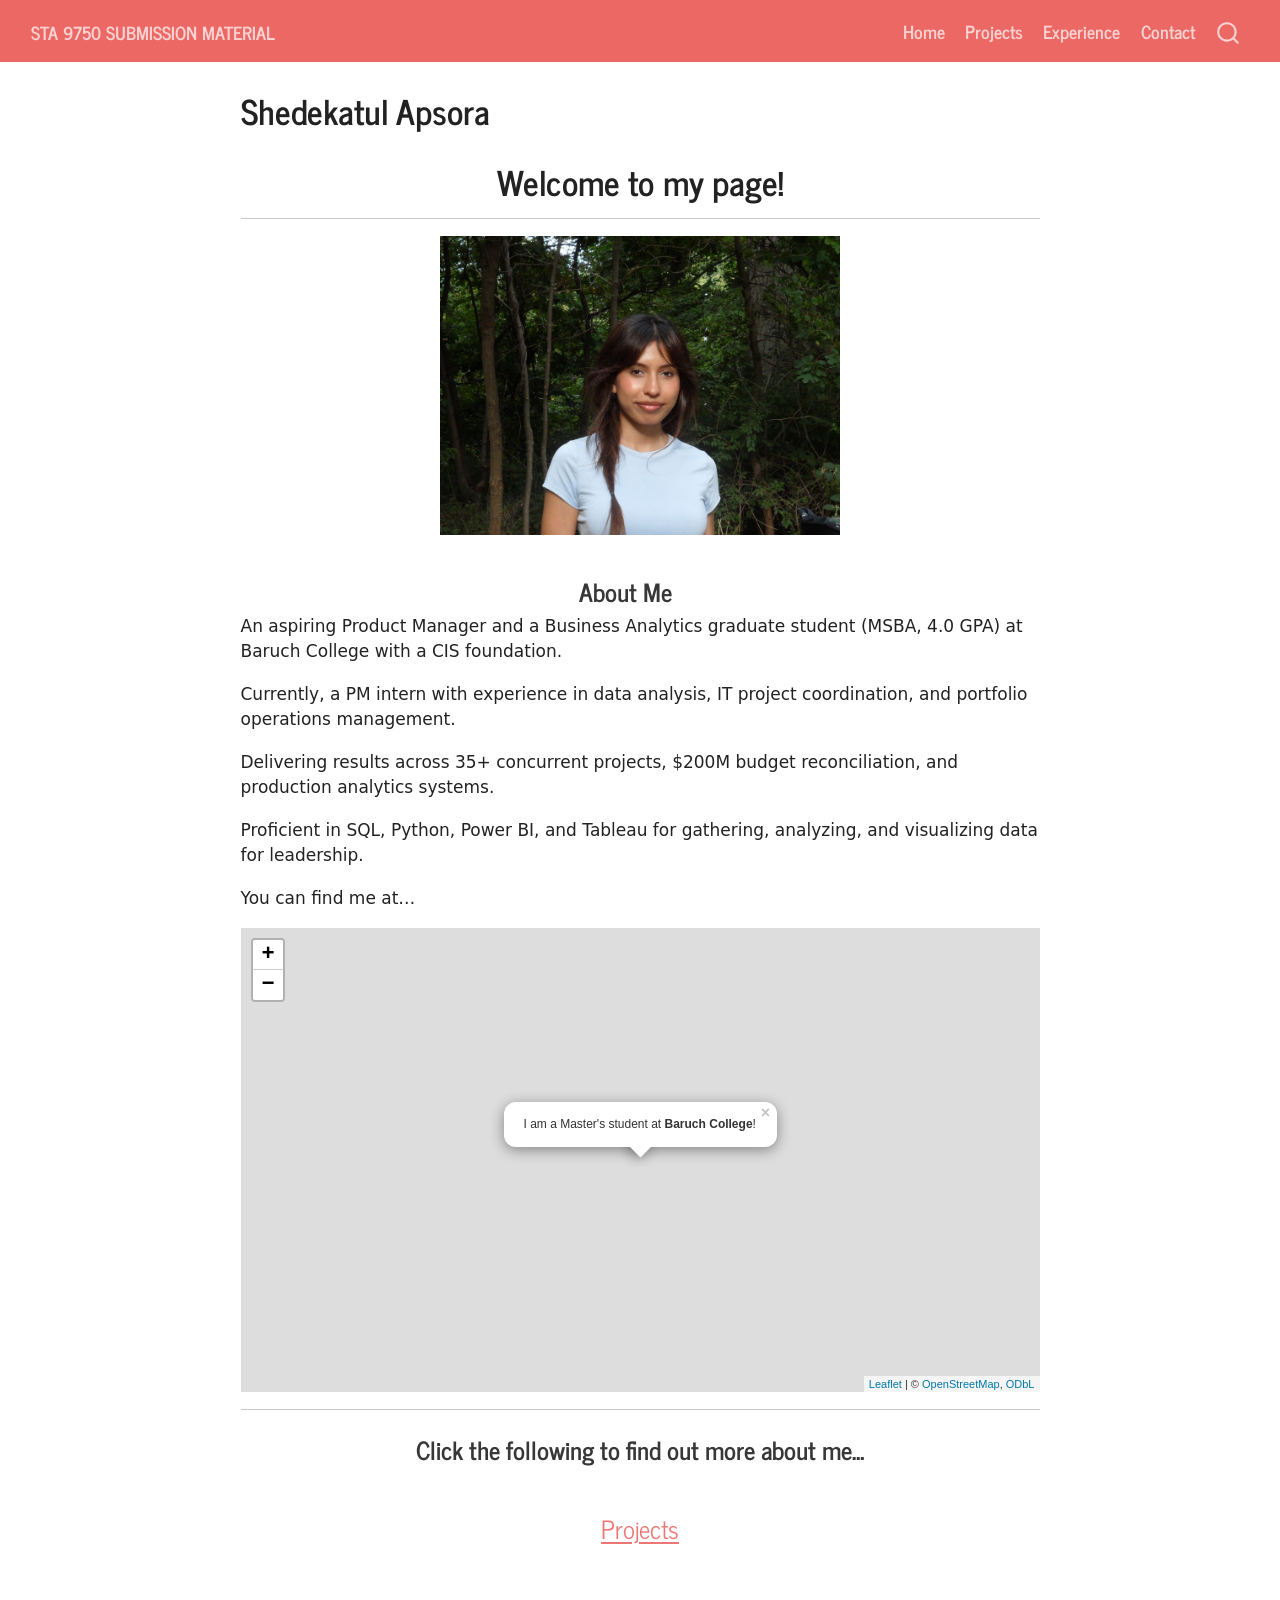
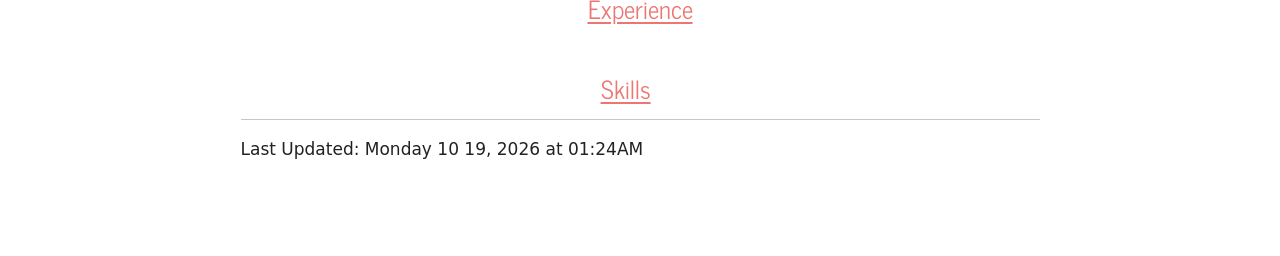
==== commit 9ca775d5: "committing more changes" ====
--- a/docs/index.html
+++ b/docs/index.html
@@ -183,8 +183,8 @@
 <p>You can find me at…</p>
 <div class="cell">
 <div class="cell-output-display">
-<div class="leaflet html-widget html-fill-item" id="htmlwidget-3a35bf475123cde617da" style="width:100%;height:464px;"></div>
-<script type="application/json" data-for="htmlwidget-3a35bf475123cde617da">{"x":{"options":{"crs":{"crsClass":"L.CRS.EPSG3857","code":null,"proj4def":null,"projectedBounds":null,"options":{}}},"calls":[{"method":"addTiles","args":["https://{s}.tile.openstreetmap.org/{z}/{x}/{y}.png",null,null,{"minZoom":0,"maxZoom":18,"tileSize":256,"subdomains":"abc","errorTileUrl":"","tms":false,"noWrap":false,"zoomOffset":0,"zoomReverse":false,"opacity":1,"zIndex":1,"detectRetina":false,"attribution":"&copy; <a href=\"https://openstreetmap.org/copyright/\">OpenStreetMap<\/a>,  <a href=\"https://opendatacommons.org/licenses/odbl/\">ODbL<\/a>"}]},{"method":"addPopups","args":[40.74028,-73.98333,"I am a Master's student at <b>Baruch College<\/b>!",null,null,{"maxWidth":300,"minWidth":50,"autoPan":true,"keepInView":false,"closeButton":true,"className":""}]}],"setView":[[40.74028,-73.98333],17,[]],"limits":{"lat":[40.74028,40.74028],"lng":[-73.98333,-73.98333]}},"evals":[],"jsHooks":[]}</script>
+<div class="leaflet html-widget html-fill-item" id="htmlwidget-cb15b29ac4045e4e319c" style="width:100%;height:464px;"></div>
+<script type="application/json" data-for="htmlwidget-cb15b29ac4045e4e319c">{"x":{"options":{"crs":{"crsClass":"L.CRS.EPSG3857","code":null,"proj4def":null,"projectedBounds":null,"options":{}}},"calls":[{"method":"addTiles","args":["https://{s}.tile.openstreetmap.org/{z}/{x}/{y}.png",null,null,{"minZoom":0,"maxZoom":18,"tileSize":256,"subdomains":"abc","errorTileUrl":"","tms":false,"noWrap":false,"zoomOffset":0,"zoomReverse":false,"opacity":1,"zIndex":1,"detectRetina":false,"attribution":"&copy; <a href=\"https://openstreetmap.org/copyright/\">OpenStreetMap<\/a>,  <a href=\"https://opendatacommons.org/licenses/odbl/\">ODbL<\/a>"}]},{"method":"addPopups","args":[40.74028,-73.98333,"I am a Master's student at <b>Baruch College<\/b>!",null,null,{"maxWidth":300,"minWidth":50,"autoPan":true,"keepInView":false,"closeButton":true,"className":""}]}],"setView":[[40.74028,-73.98333],17,[]],"limits":{"lat":[40.74028,40.74028],"lng":[-73.98333,-73.98333]}},"evals":[],"jsHooks":[]}</script>
 </div>
 </div>
 <hr>
@@ -206,7 +206,7 @@
 </section>
 </div>
 <hr>
-<p>Last Updated: Saturday 09 19, 2026 at 20:48PM</p>
+<p>Last Updated: Monday 10 19, 2026 at 01:24AM</p>
 
 
 
